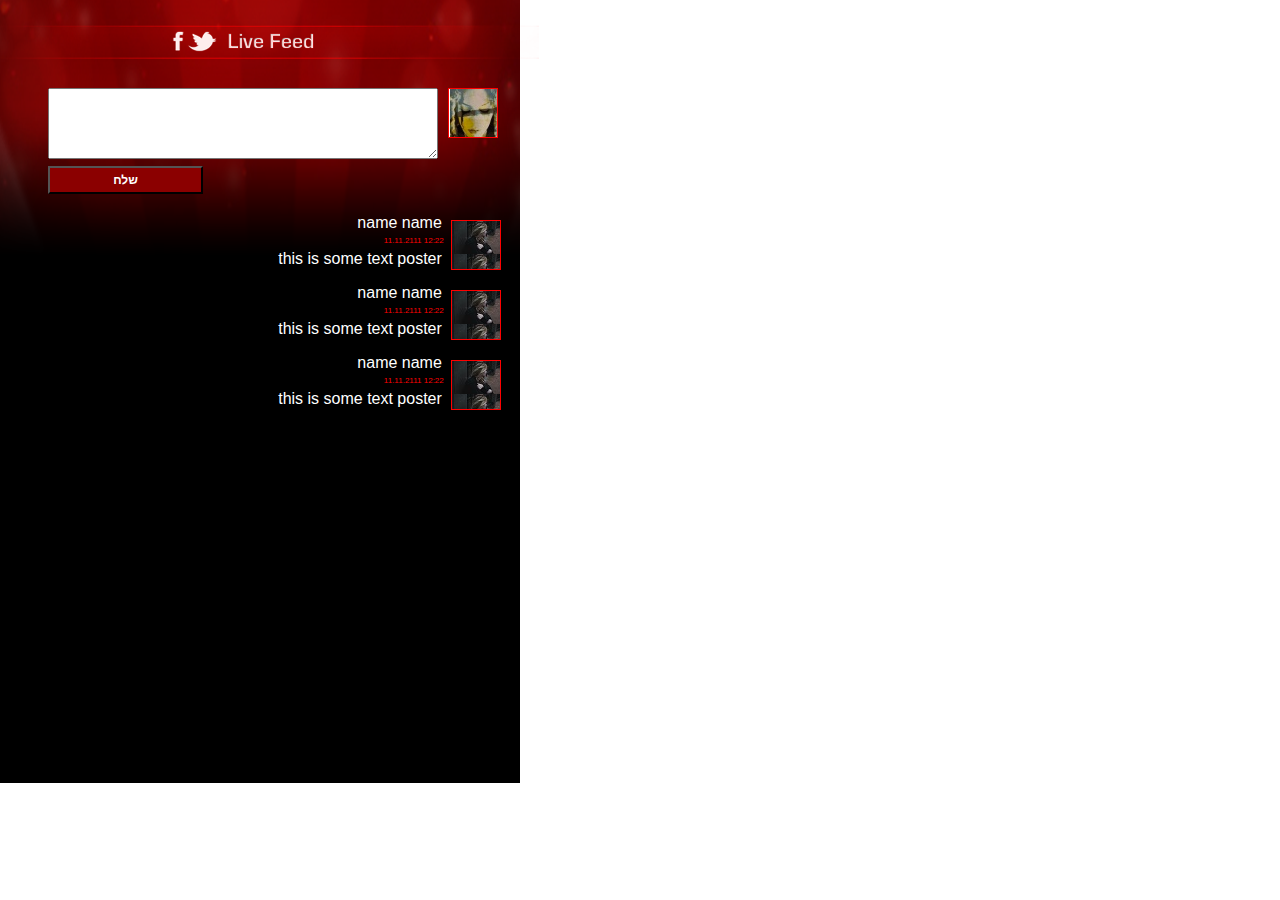
==== Ticker-feed/index.html @ f3bd8cff "inital commit" ====
﻿<!DOCTYPE html>
<html>
<head>
    <meta charset="utf-8">
    <meta http-equiv="X-UA-Compatible" content="IE=edge">
    <title>Page Title</title>
    <meta name="viewport" content="width=device-width, initial-scale=1">

    <link rel="stylesheet" type="text/css" media="screen" href="css/bootstrap.css">

    <link rel="stylesheet" type="text/css" media="screen" href="css/main.css">


</head>
<body>

    <div class="bg_red position-absolute">

    </div>
<div class="black_bg position-absolute">
    
</div>




<div class="feed_bg mt-4">
    <div class="cont_user_typing mt-5 ml-5">


        <textarea class="user_input mt-3"></textarea>

        <div class="typing_user_profile float-right mt-3">

        </div>
        <button class="send_btn text-center">שלח</button>
    </div>



        
        

    </div>

<div class="cont_poster container-fluid">
    
    
    <!--BOX 1-->
    <div class="row">
        <div class="col-12" style="margin-top: 41%">
            <div class="poster_pic user_profile_pic float-right mt-2">

            </div>
        </div>
    </div>

    <div class="row" style="margin-top: -12%; margin-right: 6%;">

        <div class="col-12">
            <div class="container">
                <div class="row">
                    <div class="col-12">
                        <div class="float-right poster_name float-right">name name</div>


                    </div>
                    <div class="col-12">
                        <div class=" poster_date float-right mr-2 ">11.11.2111&nbsp;12:22</div>

                    </div>
                    <div class="col-12">
                        <div class="float-right poster_text">this is some text poster</div>
                    </div>

                </div>
            </div>

        </div>
    </div>
    <!--BOX 1-->
    
    
    
    
    <!--BOX 2-->
    <div class="row">
        <div class="col-12" style="margin-top: 2%">
            <div class="poster_pic user_profile_pic float-right mt-2">

            </div>
        </div>
    </div>

    <div class="row" style="margin-top: -12%; margin-right: 6%;">

        <div class="col-12">
            <div class="container">
                <div class="row">
                    <div class="col-12">
                        <div class="float-right poster_name float-right">name name</div>


                    </div>
                    <div class="col-12">
                        <div class=" poster_date float-right mr-2 ">11.11.2111&nbsp;12:22</div>

                    </div>
                    <div class="col-12">
                        <div class="float-right poster_text">this is some text poster</div>
                    </div>

                </div>
            </div>

        </div>
    </div>

    <!--BOX 2-->
    
    
    
    
    
    <!--BOX 3-->
    <div class="row">
        <div class="col-12" style="margin-top: 2%">
            <div class="poster_pic user_profile_pic float-right mt-2">

            </div>
        </div>
    </div>

    <div class="row" style="margin-top: -12%; margin-right: 6%;">

        <div class="col-12">
            <div class="container">
                <div class="row">
                    <div class="col-12">
                        <div class="float-right poster_name float-right">name name</div>


                    </div>
                    <div class="col-12">
                        <div class=" poster_date float-right mr-2 ">11.11.2111&nbsp;12:22</div>

                    </div>
                    <div class="col-12">
                        <div class="float-right poster_text">this is some text poster</div>
                    </div>

                </div>
            </div>

        </div>
    </div>
    <!--BOX 3-->








</div>










    <script src="js/jquery-3.3.1.js"></script>
    <script src="js/bootstrap.js"></script>
    <script src="js/main.js"></script>

    <script>
        loadData();
    </script>
</body>
</html>
---- Ticker-feed/css/main.css ----
body {
    width: 516px;
    height: 784px;
}


.feed_bg {
    background-image: url('../images/feed_bg.png');
    position: absolute;
  
    width: 539px;
    height: 91px;

}


.black_bg {
    background-image: url('../images/black-bg.png');
    position: absolute;
    left: 0px;
    top: 0px;
    width: 520px;
    height: 783px;
    z-index: -1;
}


.bg_red {
    background-image: url('../images/red-bg.png');
    background-repeat: no-repeat;
    
    width: 102%;
    height: 100%;
}




.typing_user_profile {
    background-image: url('../images/1.png');
    width: 50px;
    height: 50px;
    border: 1px solid red;

    
}

.cont_user_typing {

    width: 450px;
    height: 130px;
    

}

.user_input {
    height: 71px;
    width: 390px;
}

.send_btn {
    background-color: darkred;
    width: 155px;
    height: 28px;
    color: white;
    
    font-weight: bold;
    font-size: 12px;
 

}

.user_profile_pic {
    width: 50px;
    height: 50px;
    border: 1px solid red;
}

.cont_poster {

  
   

}

.poster_pic {
    background-image: url('../images/user1.jpg');
    
}

.poster_name {

    color: white;
    


}

.poster_date {

    color: red;
    font-size: 8px;
    display: block;
    width: 50px;
  

}


.poster_text {
    color: white;
}
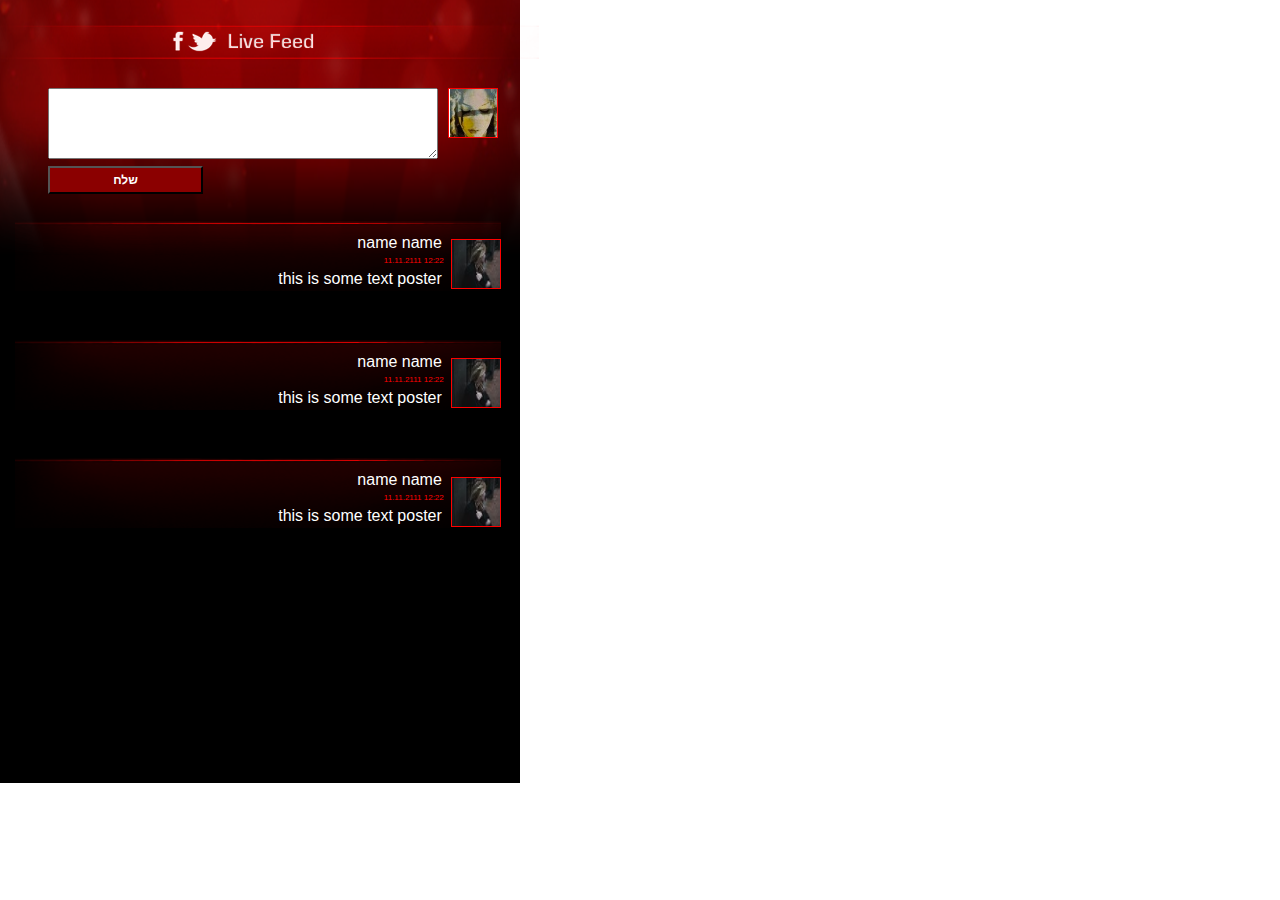
==== commit fcb00746: "compelte UI" ====
--- a/Ticker-feed/index.html
+++ b/Ticker-feed/index.html
@@ -37,131 +37,143 @@
     </div>
 
 
-
-        
-        
+    
 
     </div>
+    
+
+
 
 <div class="cont_poster container-fluid">
-    
-    
+
+    <div class="row">
+        <div class="col-12" style="height: 205px">
+            <!--leave empty-->
+        </div>
+    </div>
+
+
+
     <!--BOX 1-->
-    <div class="row">
-        <div class="col-12" style="margin-top: 41%">
-            <div class="poster_pic user_profile_pic float-right mt-2">
+
+    <div class="mt-3 box seperator" id="first_box">
+        <div class="row">
+            <div class="col-12" style="margin-top: 2%">
+                <div class="user_profile_pic float-right mt-2">
+                    <img class="h-100 w-100" src="images/user1.jpg" />
+                </div>
+            </div>
+        </div>
+
+        <div class="row" style="margin-top: -12%; margin-right: 6%;">
+
+            <div class="col-12">
+                <div class="container">
+                    <div class="row">
+                        <div class="col-12">
+                            <div class="float-right poster_name float-right">name name</div>
+
+
+                        </div>
+                        <div class="col-12">
+                            <div class=" poster_date float-right mr-2 ">11.11.2111&nbsp;12:22</div>
+
+                        </div>
+                        <div class="col-12">
+                            <div class="float-right poster_text">this is some text poster</div>
+                        </div>
+
+                    </div>
+                </div>
 
             </div>
         </div>
     </div>
 
-    <div class="row" style="margin-top: -12%; margin-right: 6%;">
 
-        <div class="col-12">
-            <div class="container">
-                <div class="row">
-                    <div class="col-12">
-                        <div class="float-right poster_name float-right">name name</div>
+    <!--BOX 1-->
+    <!--BOX 2-->
 
 
-                    </div>
-                    <div class="col-12">
-                        <div class=" poster_date float-right mr-2 ">11.11.2111&nbsp;12:22</div>
+    <div class="mt-3 box seperator" id="second_box">
+        <div class="row">
+            <div class="col-12" style="margin-top: 2%">
+                <div class="user_profile_pic float-right mt-2">
+                    <img class="h-100 w-100" src="images/user1.jpg" />
+                </div>
+            </div>
+        </div>
+
+        <div class="row" style="margin-top: -12%; margin-right: 6%;">
+
+            <div class="col-12">
+                <div class="container">
+                    <div class="row">
+                        <div class="col-12">
+                            <div class="float-right poster_name float-right">name name</div>
+
+
+                        </div>
+                        <div class="col-12">
+                            <div class=" poster_date float-right mr-2 ">11.11.2111&nbsp;12:22</div>
+
+                        </div>
+                        <div class="col-12">
+                            <div class="float-right poster_text">this is some text poster</div>
+                        </div>
 
                     </div>
-                    <div class="col-12">
-                        <div class="float-right poster_text">this is some text poster</div>
-                    </div>
-
                 </div>
-            </div>
-
-        </div>
-    </div>
-    <!--BOX 1-->
-    
-    
-    
-    
-    <!--BOX 2-->
-    <div class="row">
-        <div class="col-12" style="margin-top: 2%">
-            <div class="poster_pic user_profile_pic float-right mt-2">
 
             </div>
         </div>
     </div>
 
-    <div class="row" style="margin-top: -12%; margin-right: 6%;">
 
-        <div class="col-12">
-            <div class="container">
-                <div class="row">
-                    <div class="col-12">
-                        <div class="float-right poster_name float-right">name name</div>
+    <!--BOX 2-->
+    <!--BOX 3-->
 
 
-                    </div>
-                    <div class="col-12">
-                        <div class=" poster_date float-right mr-2 ">11.11.2111&nbsp;12:22</div>
+
+
+    <div class="mt-3 box seperator" id="third_box">
+        <div class="row">
+            <div class="col-12" style="margin-top: 2%">
+                <div class="user_profile_pic float-right mt-2">
+                    <img class="h-100 w-100" src="images/user1.jpg" />
+                </div>
+            </div>
+        </div>
+
+        <div class="row" style="margin-top: -12%; margin-right: 6%;">
+
+            <div class="col-12">
+                <div class="container">
+                    <div class="row">
+                        <div class="col-12">
+                            <div class="float-right poster_name float-right">name name</div>
+
+
+                        </div>
+                        <div class="col-12">
+                            <div class=" poster_date float-right mr-2 ">11.11.2111&nbsp;12:22</div>
+
+                        </div>
+                        <div class="col-12">
+                            <div class="float-right poster_text">this is some text poster</div>
+                        </div>
 
                     </div>
-                    <div class="col-12">
-                        <div class="float-right poster_text">this is some text poster</div>
-                    </div>
-
                 </div>
-            </div>
-
-        </div>
-    </div>
-
-    <!--BOX 2-->
-    
-    
-    
-    
-    
-    <!--BOX 3-->
-    <div class="row">
-        <div class="col-12" style="margin-top: 2%">
-            <div class="poster_pic user_profile_pic float-right mt-2">
 
             </div>
         </div>
     </div>
 
-    <div class="row" style="margin-top: -12%; margin-right: 6%;">
-
-        <div class="col-12">
-            <div class="container">
-                <div class="row">
-                    <div class="col-12">
-                        <div class="float-right poster_name float-right">name name</div>
-
-
-                    </div>
-                    <div class="col-12">
-                        <div class=" poster_date float-right mr-2 ">11.11.2111&nbsp;12:22</div>
-
-                    </div>
-                    <div class="col-12">
-                        <div class="float-right poster_text">this is some text poster</div>
-                    </div>
-
-                </div>
-            </div>
-
-        </div>
-    </div>
-    <!--BOX 3-->
 
 
 
-
-
-
-
+    <!--BOX 3-->
 
 </div>
 
@@ -175,7 +187,8 @@
 
 
     <script src="js/jquery-3.3.1.js"></script>
-    <script src="js/bootstrap.js"></script>
+<script src="js/bootstrap.js"></script>
+<script src="js/globals.js"></script>
     <script src="js/main.js"></script>
 
     <script>
--- a/Ticker-feed/css/main.css
+++ b/Ticker-feed/css/main.css
@@ -84,10 +84,10 @@
 
 }
 
-.poster_pic {
+/*.poster_pic {
     background-image: url('../images/user1.jpg');
     
-}
+}*/
 
 .poster_name {
 
@@ -110,4 +110,17 @@
 
 .poster_text {
     color: white;
-}+}
+
+
+.box {
+    margin-bottom: 10%;
+
+}
+
+.seperator {
+    z-index: 2;
+    background-image: url('../images/seperator.png');
+    display: block;
+}
+
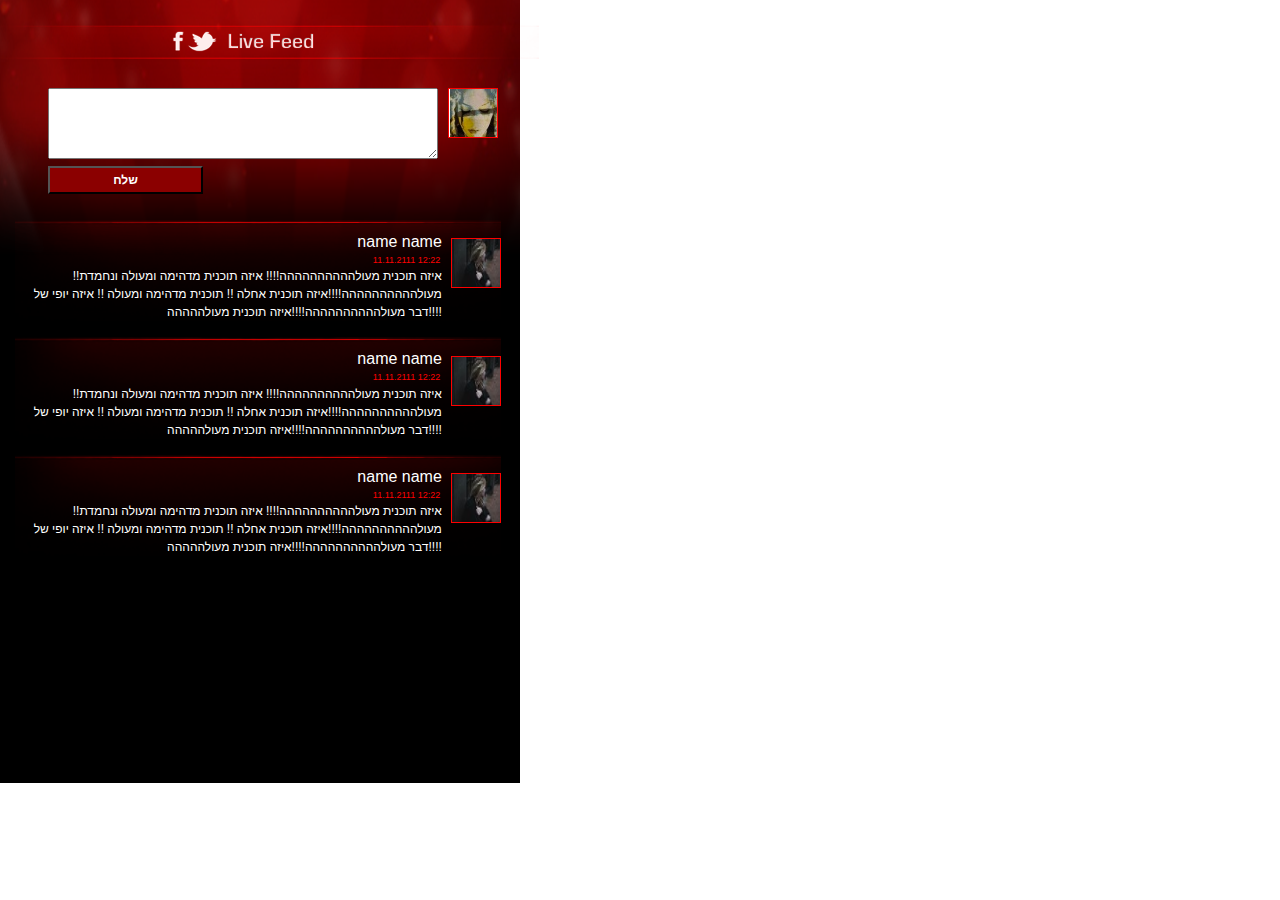
==== commit fc7ad1e0: "fixed UI, fixed update to add properly into HTML" ====
--- a/Ticker-feed/index.html
+++ b/Ticker-feed/index.html
@@ -45,18 +45,22 @@
 
 
 <div class="cont_poster container-fluid">
-
     <div class="row">
-        <div class="col-12" style="height: 205px">
+        <div class="col-12" style="height: 262px;    z-index: -1;">
             <!--leave empty-->
         </div>
     </div>
-
-
+    <div class="row" style="margin-top: -12%; margin-right: 6%;">
+
+    </div>
+    
+    <div id="append_here">
+
+    </div>
 
     <!--BOX 1-->
 
-    <div class="mt-3 box seperator" id="first_box">
+    <div class="mt-3 box seperator  " id="first_box">
         <div class="row">
             <div class="col-12" style="margin-top: 2%">
                 <div class="user_profile_pic float-right mt-2">
@@ -80,7 +84,9 @@
 
                         </div>
                         <div class="col-12">
-                            <div class="float-right poster_text">this is some text poster</div>
+                            <div class="float-right poster_text">איזה תוכנית מעולהההההההההה!!!! איזה תוכנית מדהימה ומעולה ונחמדת!! 
+                                מעולהההההההההה!!!!איזה תוכנית אחלה !! תוכנית מדהימה ומעולה !! איזה יופי של דבר
+                                מעולהההההההההה!!!!איזה תוכנית מעולההההה!!!!</div>
                         </div>
 
                     </div>
@@ -89,13 +95,12 @@
             </div>
         </div>
     </div>
-
 
     <!--BOX 1-->
     <!--BOX 2-->
 
 
-    <div class="mt-3 box seperator" id="second_box">
+    <div class="mt-3 seperator" id="second_box">
         <div class="row">
             <div class="col-12" style="margin-top: 2%">
                 <div class="user_profile_pic float-right mt-2">
@@ -119,7 +124,9 @@
 
                         </div>
                         <div class="col-12">
-                            <div class="float-right poster_text">this is some text poster</div>
+                            <div class="float-right poster_text">איזה תוכנית מעולהההההההההה!!!! איזה תוכנית מדהימה ומעולה ונחמדת!! 
+                                מעולהההההההההה!!!!איזה תוכנית אחלה !! תוכנית מדהימה ומעולה !! איזה יופי של דבר
+                                מעולהההההההההה!!!!איזה תוכנית מעולההההה!!!!</div>
                         </div>
 
                     </div>
@@ -136,7 +143,7 @@
 
 
 
-    <div class="mt-3 box seperator" id="third_box">
+    <div class="mt-3 box seperator  " id="third_box">
         <div class="row">
             <div class="col-12" style="margin-top: 2%">
                 <div class="user_profile_pic float-right mt-2">
@@ -160,7 +167,9 @@
 
                         </div>
                         <div class="col-12">
-                            <div class="float-right poster_text">this is some text poster</div>
+                            <div class="float-right poster_text">איזה תוכנית מעולהההההההההה!!!! איזה תוכנית מדהימה ומעולה ונחמדת!! 
+                                מעולהההההההההה!!!!איזה תוכנית אחלה !! תוכנית מדהימה ומעולה !! איזה יופי של דבר
+                                מעולהההההההההה!!!!איזה תוכנית מעולההההה!!!!</div>
                         </div>
 
                     </div>
@@ -187,8 +196,8 @@
 
 
     <script src="js/jquery-3.3.1.js"></script>
-<script src="js/bootstrap.js"></script>
-<script src="js/globals.js"></script>
+    <script src="js/bootstrap.js"></script>
+    <script src="js/globals.js"></script>
     <script src="js/main.js"></script>
 
     <script>
--- a/Ticker-feed/css/main.css
+++ b/Ticker-feed/css/main.css
@@ -79,15 +79,12 @@
 
 .cont_poster {
 
+
   
-   
 
 }
 
-/*.poster_pic {
-    background-image: url('../images/user1.jpg');
-    
-}*/
+
 
 .poster_name {
 
@@ -100,22 +97,24 @@
 .poster_date {
 
     color: red;
-    font-size: 8px;
+    font-size: 9px;
     display: block;
-    width: 50px;
-  
+    width: 61px;
+    
 
 }
 
 
 .poster_text {
     color: white;
+    font-size: 12px;
+    text-align: right;
 }
 
 
 .box {
-    margin-bottom: 10%;
 
+    
 }
 
 .seperator {
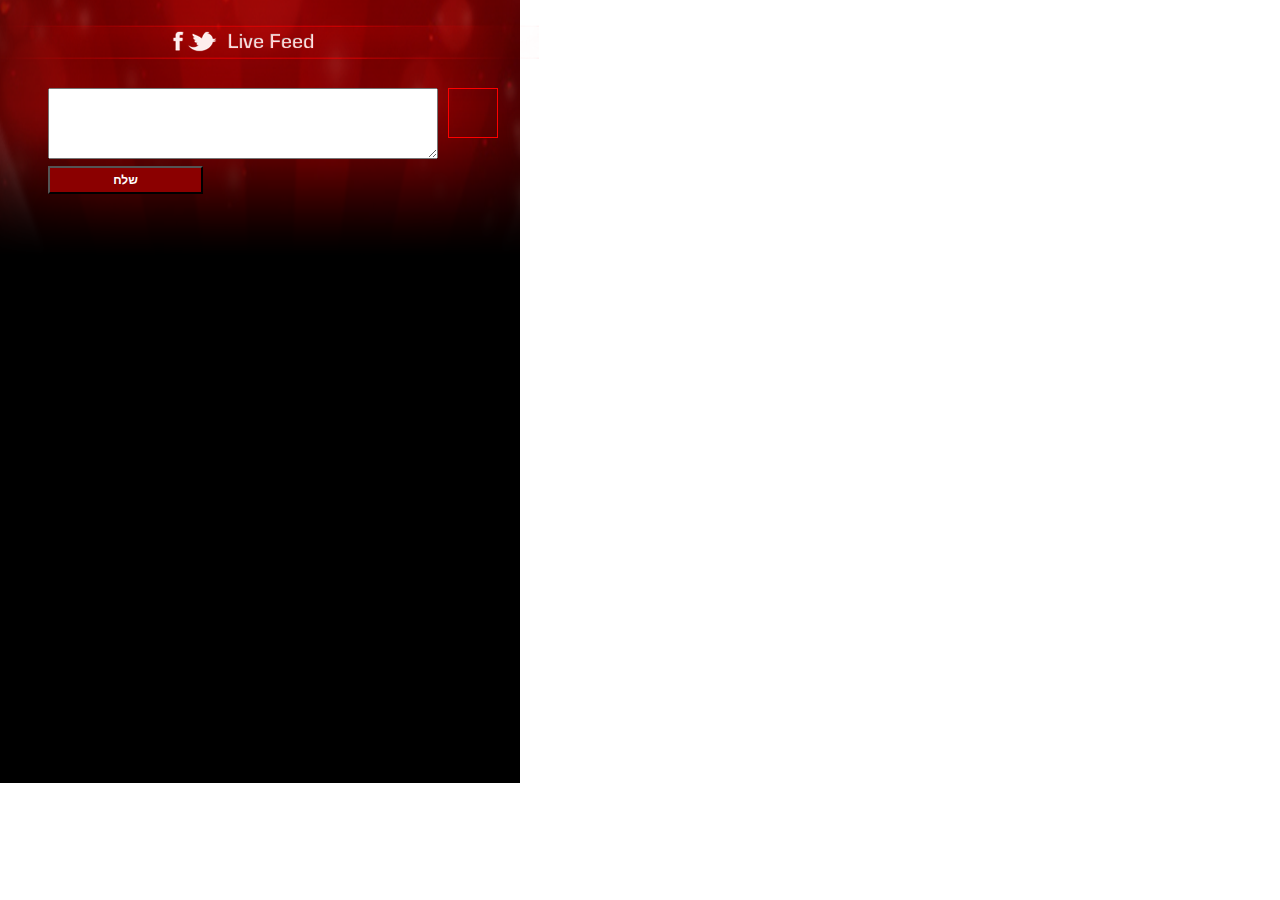
==== commit 155a09f0: "complete working" ====
--- a/Ticker-feed/index.html
+++ b/Ticker-feed/index.html
@@ -6,6 +6,7 @@
     <title>Page Title</title>
     <meta name="viewport" content="width=device-width, initial-scale=1">
 
+    <link rel="stylesheet" href="https://cdnjs.cloudflare.com/ajax/libs/animate.css/3.7.0/animate.min.css">
     <link rel="stylesheet" type="text/css" media="screen" href="css/bootstrap.css">
 
     <link rel="stylesheet" type="text/css" media="screen" href="css/main.css">
@@ -31,9 +32,9 @@
         <textarea class="user_input mt-3"></textarea>
 
         <div class="typing_user_profile float-right mt-3">
-
+          
         </div>
-        <button class="send_btn text-center">שלח</button>
+        <button class="send_btn text-center" id="send_btn">שלח</button>
     </div>
 
 
@@ -44,9 +45,9 @@
 
 
 
-<div class="cont_poster container-fluid">
+<div class="cont_poster container-fluid" id="cont_poster">
     <div class="row">
-        <div class="col-12" style="height: 262px;    z-index: -1;">
+        <div class="col-12" style="height: 262px;">
             <!--leave empty-->
         </div>
     </div>
@@ -58,132 +59,7 @@
 
     </div>
 
-    <!--BOX 1-->
-
-    <div class="mt-3 box seperator  " id="first_box">
-        <div class="row">
-            <div class="col-12" style="margin-top: 2%">
-                <div class="user_profile_pic float-right mt-2">
-                    <img class="h-100 w-100" src="images/user1.jpg" />
-                </div>
-            </div>
-        </div>
-
-        <div class="row" style="margin-top: -12%; margin-right: 6%;">
-
-            <div class="col-12">
-                <div class="container">
-                    <div class="row">
-                        <div class="col-12">
-                            <div class="float-right poster_name float-right">name name</div>
-
-
-                        </div>
-                        <div class="col-12">
-                            <div class=" poster_date float-right mr-2 ">11.11.2111&nbsp;12:22</div>
-
-                        </div>
-                        <div class="col-12">
-                            <div class="float-right poster_text">איזה תוכנית מעולהההההההההה!!!! איזה תוכנית מדהימה ומעולה ונחמדת!! 
-                                מעולהההההההההה!!!!איזה תוכנית אחלה !! תוכנית מדהימה ומעולה !! איזה יופי של דבר
-                                מעולהההההההההה!!!!איזה תוכנית מעולההההה!!!!</div>
-                        </div>
-
-                    </div>
-                </div>
-
-            </div>
-        </div>
-    </div>
-
-    <!--BOX 1-->
-    <!--BOX 2-->
-
-
-    <div class="mt-3 seperator" id="second_box">
-        <div class="row">
-            <div class="col-12" style="margin-top: 2%">
-                <div class="user_profile_pic float-right mt-2">
-                    <img class="h-100 w-100" src="images/user1.jpg" />
-                </div>
-            </div>
-        </div>
-
-        <div class="row" style="margin-top: -12%; margin-right: 6%;">
-
-            <div class="col-12">
-                <div class="container">
-                    <div class="row">
-                        <div class="col-12">
-                            <div class="float-right poster_name float-right">name name</div>
-
-
-                        </div>
-                        <div class="col-12">
-                            <div class=" poster_date float-right mr-2 ">11.11.2111&nbsp;12:22</div>
-
-                        </div>
-                        <div class="col-12">
-                            <div class="float-right poster_text">איזה תוכנית מעולהההההההההה!!!! איזה תוכנית מדהימה ומעולה ונחמדת!! 
-                                מעולהההההההההה!!!!איזה תוכנית אחלה !! תוכנית מדהימה ומעולה !! איזה יופי של דבר
-                                מעולהההההההההה!!!!איזה תוכנית מעולההההה!!!!</div>
-                        </div>
-
-                    </div>
-                </div>
-
-            </div>
-        </div>
-    </div>
-
-
-    <!--BOX 2-->
-    <!--BOX 3-->
-
-
-
-
-    <div class="mt-3 box seperator  " id="third_box">
-        <div class="row">
-            <div class="col-12" style="margin-top: 2%">
-                <div class="user_profile_pic float-right mt-2">
-                    <img class="h-100 w-100" src="images/user1.jpg" />
-                </div>
-            </div>
-        </div>
-
-        <div class="row" style="margin-top: -12%; margin-right: 6%;">
-
-            <div class="col-12">
-                <div class="container">
-                    <div class="row">
-                        <div class="col-12">
-                            <div class="float-right poster_name float-right">name name</div>
-
-
-                        </div>
-                        <div class="col-12">
-                            <div class=" poster_date float-right mr-2 ">11.11.2111&nbsp;12:22</div>
-
-                        </div>
-                        <div class="col-12">
-                            <div class="float-right poster_text">איזה תוכנית מעולהההההההההה!!!! איזה תוכנית מדהימה ומעולה ונחמדת!! 
-                                מעולהההההההההה!!!!איזה תוכנית אחלה !! תוכנית מדהימה ומעולה !! איזה יופי של דבר
-                                מעולהההההההההה!!!!איזה תוכנית מעולההההה!!!!</div>
-                        </div>
-
-                    </div>
-                </div>
-
-            </div>
-        </div>
-    </div>
-
-
-
-
-    <!--BOX 3-->
-
+    
 </div>
 
 
@@ -202,6 +78,7 @@
 
     <script>
         loadData();
+
     </script>
 </body>
 </html>
--- a/Ticker-feed/css/main.css
+++ b/Ticker-feed/css/main.css
@@ -8,7 +8,7 @@
 .feed_bg {
     background-image: url('../images/feed_bg.png');
     position: absolute;
-  
+    z-index: 1;
     width: 539px;
     height: 91px;
 
@@ -29,16 +29,16 @@
 .bg_red {
     background-image: url('../images/red-bg.png');
     background-repeat: no-repeat;
-    
+    z-index: 1;
     width: 102%;
-    height: 100%;
+    height: 31%;
 }
 
 
 
 
 .typing_user_profile {
-    background-image: url('../images/1.png');
+    background-image: url('../images/user11.jpg');
     width: 50px;
     height: 50px;
     border: 1px solid red;
@@ -79,7 +79,8 @@
 
 .cont_poster {
 
-
+    max-height: 340px;
+    /*z-index: 2;*/
   
 
 }
@@ -118,8 +119,15 @@
 }
 
 .seperator {
-    z-index: 2;
+    /*z-index: 2;*/
     background-image: url('../images/seperator.png');
     display: block;
 }
 
+.newly {
+ 
+    
+
+}
+
+
